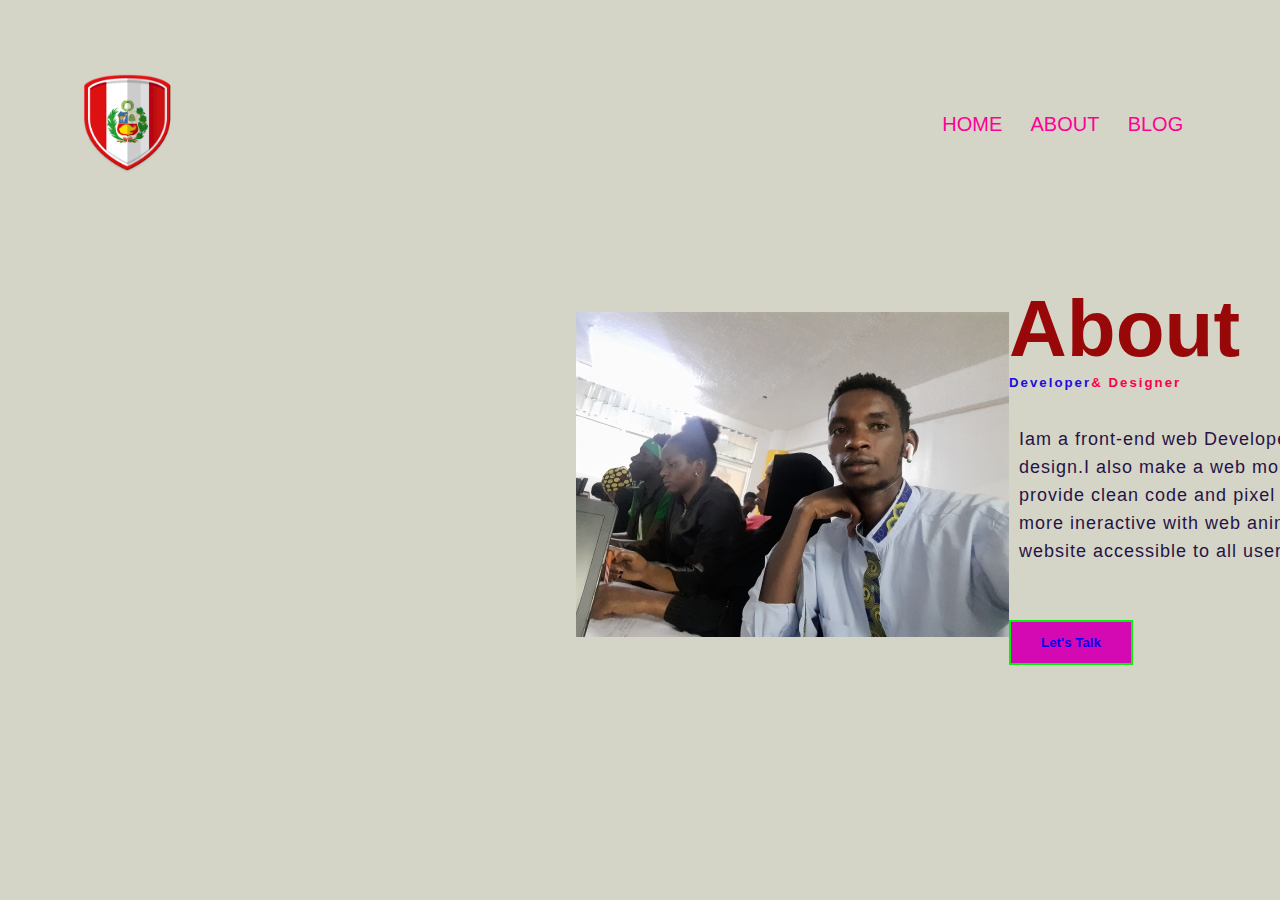
==== About.html @ 2a904273 "JOASH WEB" ====
<!DOCTYPE html>
<html>
<head>
    <title>About Me</title>
    <link rel="stylesheet" href="About.css">
    <link rel="stylesheet" href="Newstyle.css">
    <link rel="stylesheet" href="https://cdnjs.cloudflare.com/ajax/libs/font-awesome/4.7.0/css/font-awesome.min.css">
    
</head>
<body>
  <section class="header">
    <nav>
      <a href="index.html"><img src="images/teamlogo_384.png"></a>
      <a href="index.html" class="logo"></a>
      <div class="nav-links" Id="navLinks">
      <i class="fa fa-times" onclick="hideMenu()"></i>
        <ul>
          <li><a href="index.html"></i>HOME </a></li>
          <li><a href="About.html"></i>ABOUT </a></li>
          <li><a href="BLOG.html"></i>BLOG</a></li>
          

        </ul>
      </div>
 <i class="fa fa-bars" onclick="showMenu()"></i>
    </nav>
    
         

  </section>
 <section class="=About">
     <div class="main">
        <img src="images/wer.jpg">
        <div class="About-text">
            <h1>About</h1>
            <h5>Developer<span>& Designer</span></h5>
            <p>Iam a front-end web Developer. i can provide clean code and pixel perfect design.I
                also make a web more &more interactive with web animations.I can provide clean code 
                and pixel perfect design.I also make website more & more ineractive with web animations.
                A responsive design make your website accessible to all users,regardless of their device.
            </p>
            <button type="button"> <a href="Contact.html">Let's Talk</a></button>
        </div>
     </div>


 </section>
<!-- js togle menu -->
 
 <script>
  var navLinks = document.getElementById("navLinks");
  function showMenu(){
    navLinks.style.right="0";
  }
  function hideMenu(){
    navLinks.style.right="-300px";
  }

</script>

</body>
</html>
---- About.css ----
*{
    margin:0;
		padding:0;
		font-family: 'Josefin Sans', sans-serif;
        box-sizing: border-box;
}
   /* Variables */
   :root{

    --body-color:#ddeedf;
   }
   section{
    padding: 3rem 0 2rem;
} 
a{
    text-decoration: none;

}
.nav{
    display:flex;
          padding:205 0 ;
          justify-content:space-between;
          align-items:center;
}
.container{
    max-width: 960px;
    margin: auto;
    width: 100%;

}
.navbar{
    display:flex;
     column-gap: 1.5rem;
     align-items:center;
}
.nav-link{
	font-size: 0.94rem;
	border-radius: 0.2rem;
	padding: 4px 8px;
	color:var(--bg-color);
	
}
.nav-link:hover{
    color: var(--body-color);
    background: var(--container-color);
    transition: 0.3s all linear;
}

.About{
    padding-top:0px;
    width:100%;
    padding:78px 0px ;
    background:var(--body-color);
}
.About-img{
    padding-top: -50px;
    height:auto;
    width: 420px;
    border-radius: 50%;
    overflow: hidden;
}
.About-text{
    width: 1000px;

}
.main{
    width: 100%;
    max-width: 10%;
    margin: 0 auto;
    display: flex;
    align-items: center;
    justify-content: space-around;
}
.About-text h1{
    color: rgb(152, 8, 8);
    font-size: 80px;
    text-transform:capitalize ;
    border-bottom: 20px;
}
.About-text h5{
    color: rgb(30, 13, 220);
    text-transform: capitalize;
    margin-bottom: 25px;
    letter-spacing: 2px;
}
span{
    color: #f9004d;
}
.About-text p{
    letter-spacing: 1px;
    line-height: 28px;
    font-size: 18px;
    margin-bottom: 45px;
    width: 700px;
    
}
button{
    background:#d409b3; 
    color: beige;
    text-decoration:none;
    border: 2px solid #07ef0f;
    font-weight: bold;
    padding: 13px 30px;
    transition: 0.5s;
    align-content: center;
}
button:hover{
    background: #9adee0;
    border: 2px solid #f9004d;
    cursor: pointer;
}
---- Newstyle.css ----
*{
    margin:0;
		padding:0;
		font-family: 'Poppins', sans-serif;
}
:root{
	/* --main-color:#647bff; */
	--body-color:#d5d5c7;
	--container-color:#171b3c;
	--heading-color:#454a42;
	--box-color:#d083c4;
	--bg-color:#fff; 
    --lg-color:rgb(242, 9, 9);
	--nav-color:rgb(255, 0, 149);
}
	body{
		background: var(--body-color);
		width: 100%;
	}

.header{
        min-height:10vh;
				width:100%;
				
}
 
.Jj{
	        min-height:30vh;
			width:100%;
			background:var(--body-color);
			background-position:center;
			background-size:cover;
			overflow: hidden;
			
			
}
nav img{
	width:100px;
 }
.logo{
	font-size: 1.2rem;
	font-weight: 700;
	color:#ab0b9e;
	
	}
	@media(max-width:20px){
	.logo{
		font-size: 1.2rem;
		font-weight: 700;
		color:#0bee1e;
		
		}
	}

 
nav{
	      display:flex;
		  padding:2% 6%;
		  justify-content:space-between;
		  align-items:center;
			  
}

.navbar{
	   display:none;
		column-gap: 1.5rem;
		align-items:center;
}
.nav-links{
	font-size: 0.94rem;
    flex:1;
	text-align:right;
	padding: 4px 8px;
	color: var(--lg-color);
	
}
.nav-links ul li{
     list-style:none;
	 display:inline-block;
	 padding:8px 12px;
	 position:relative;
}
.nav-links ul li a{
        color:rgb(255, 0, 149);
		text-decoration:red;
		font-size:20px;
}

.nav-links ul li::after{
         content: '';
		 width:0%;
		 height:2px;
		 background: rgb(5, 25, 247);
		 display:block;
		 margin:auto;
         transition:0.5s;
		 
}	
.nav-links ul li a:hover{
color:var(--lg-color);
 }	 
.nav-links ul li:hover::after{
   width:100%;
	
}
nav .fa{
	display: none;
	color:transparent;
	margin: 10px;
	font-size: 22px;
	cursor: pointer;

}


.jj{
     width:100%;
		 color:rgb(28, 31, 5);
		 position:absolute;
		 top:50%;
		 left:50%;
		 transform:translate(-50%,-50%);
		 text-align:center;
}
 .jj h1{
    font-size:62px;
}
.jj p{
        margin:10px 0 40px;
		font-size:14px;
		color:rgb(7, 11, 225);
	  }  

.hero-btn{
	    top: -2px;
        display:inline-block;
		text-decoration:none;
		color:var(--lg-color);
		border:1px solid rgb(155, 39, 39);
		font-size:12px 13px;
		background:rgb(7, 179, 39);
		position:relative;
		cursor:pointer;
}		
.hero-btn:hover{
                 border:1px solid #430aee;
				 background:#33f3ed;
				 transition:0.3s;
}
@media(max-width:700px){
            .jj h1{
		     font-size: 20px;
		} 
        .nav-links ul li{
            display:block;
        }
        .nav-links{
            position: absolute;
            background: #b0a0a0;
            height: 150vh;
            width: 200px;
            top:0;
            right:-40px;
            text-align: left;
            z-index:2;
            transition: 1s;
        }
        nav .fa{
            display: block;
            color:rgb(237, 9, 9);
			margin-left: 10px;
			font-size: 22px;
            cursor: pointer;

        }
        .nav-links ul {
            padding: 30px;
        }
		nav li{
			display: block;
			margin: 50px 0;
			line-height: 30px;
		}
		nav a{
			font-size: 10px;
		}
		a.active,a:hover{
			border:none;
			color:#3498db;
		}
}

/*----- Services-----*/

.Services{
        width:100%;
		margin:auto;
		text-align:center;
		padding-top:100px;
	}
h1{
	  font-size:36px;
		font-weight:600;
		text-decoration-color: var(--lg-color);
	}
p{
  color:rgb(37, 19, 70);
	font-size:17px;
	font-weight:300;
	line-height:22px;
	padding:10px;
}
.row{
         margin-top:5%;
	     text-decoration: #020805;
		 display:flex;
		 justify-content:space-around;
}
.Services-col{
	   height: 250px;
       flex-basis:31%;
        background:#629f6cca;
		border-radius:20px;
		margin-bottom:5px;
		padding:20px 20px;
		box-sizing:border-box;
		transition:0.5s;
}
h3{
        text-align:center;
		font-weight:800;
		margin:10px 0;
		}
.Services-col:hover{
  box-shadow:2px 2px 30px 2px rgb(246, 6, 6);
	}				
@media
(max-width:700px){
	
    .row{
		     flex-direction:column;
		}
		.Services{
			padding-top: -50px;
		}
}	


/*------Places-----*/	
 .Places{
         width:100%;
		 margin:auto;
		 text-align:center;
		 padding-top:50px;
 }   				 	
.Places-col{
     flex-basis:32%;
	 border-radius:10px;
	 margin-bottom:30px;
	 position:relative;
	 overflow:hidden;
}	
.Places-col img{
     width:100%;
}
	
.layer{
         background:transparent;
		 height:100%;
		 width:100%;
		 position:absolute;
		 top:0;
		 left:0;
		 transition:0.5s;
}	
.layer:hover{
     background:rgba(212, 6, 160, 0.504);
		 }
.layer h3{
                    width:100%;		
					font-weight:500;
					color: #08d01f;
					font-size:26px;
					bottom:0;
					left:50%;
					transform:translateX(-50%);
					position:absolute;
					opacity:0;
					transition:0.5s;
}		
.layer:hover h3{
                    bottom:49%;
					opacity:1;


}	

/*----Facilities----*/
.Facilities{
                    width:100%;
					margin:auto;
					text-align:center;
					padding-top:100px;

}	
.Facilities-col{ 
                flex-basis:31%;
				border-radius:10px;
				margin-bottom:5%;
				text-align:left;		
}
.Facilities-col img{		
                width:100%;
				border-radius:10px;
}		
.Facilities-col p{
                padding:0;
}
.Facilities-col h3{
                margin-top:16%;
				margin-bottom:15px;
				text-align:center;
}						


/*-----Testimonials--------*/

.Testimonials{
                    width:100%;
		            margin:auto;
					text-align:center;
					padding-top:100px;
}
.Testimonials-col{
                         flex-basis:80%;
						 border-radius:90px ;
						 margin-bottom:5%;
						 background:#cd72d9fe;
						 padding:20px 20px;
						 cursor:pointer;
						 display:grid;
						 justify-content: space-between;
} 
.Testimonials-col img{	
					 		 height:50px;
							 margin-left:5px;
							 margin-right:30px;
							 border-radius:50%;
							 
}
.Testimonials-col p{
        padding:0;
				
}
.Testimonials-col h3{
     margin-top:15px;
		 text-align:left;
}
.Testimonials-col .fa{
	color: #f408a5;
}
.Testimonials-col:hover{
	box-shadow:0 0 20px 0px rgb(246, 6, 6);
	  }	
@media(max-width:700px){
.Testimonials-col img{	

   margin-left:0px;
   margin-right:15px;
  }
} 
 
/*------ Footer  ----*/
.Footer{
	background:var(--heading-color);
	width: 100%;
	text-align: center;
	padding: 30px 0;
	align-items: center;

}

.Footer p{
	color: white;
	margin-bottom: 25px;
	margin-top: 20px;
	font-weight: 600;
	box-sizing: border-box;
}
.icons .fa{
	
	margin: 0 15px;
	cursor: pointer;
	padding: 18px 0;
	
}
    .fa-twitter-square{
	color: blue;
	font-size: medium;
	
}
	.fa-heart{
		color: #f44336;
	}
    .fa-instagram{
		color: #ff64d0;
	}
   .fa-facebook-square{
	color: rgb(56, 56, 209);
   }
   .fa-youtube{
	color: rgb(198, 61, 33);}
	
  .fa-whatsapp{
     color:#08d01f
  }
   /* login */
   .loginbox{
	width: 320px;
	height: 420px;
	background: #b0a0a0;
	background: white;
	top: 50%;
	left: 50%;
	position: absolute;
	transform: translate(-50%, -50%);
    box-sizing: border-box;
   }
.avatar{
	width: 60px;
	height: 10%;
	border-radius: 50%;
	position: absolute;
	top: -5%;
    left: calc(50% -50%);
}

h6{
	margin:0 ;
	padding: 0 0 20px;
	text-align: center;
	font-size:22px ;
	color: #08d01f;

}
.loginbox p{
	margin: 0;
	padding: 0;
	font-weight: bold;
}
.loginbox input{
	width: 100%;
	margin-bottom: 20px;
}
.loginbox input[type="text"],input[type="password"]{
	border: none;
	border-bottom: 1px solid rgb(178, 205, 7);
	background: transparent;
	outline: none;
	height: 40px;
	color: rgb(44, 42, 42);
	font-size: 16px;
}
.loginbox input[type="submit"]{
	border: red;
	outline: none;
	background: #ab0b9e;
	color: rgb(143, 156, 143);
	font-size: 18px;
	border-radius: 20px;
}
.loginbox input[type="submit"]:hover{
	cursor: pointer;
	background: #08d01f;
	color: #000;
}
.loginbox a{
	text-decoration: none;
	font-size: 12px;
	line-height: 20px;
	color:darkgrey;

}
.loginbox a:hover{
	color: #ab0b9e;
}
.Video{
	size: 300;
}
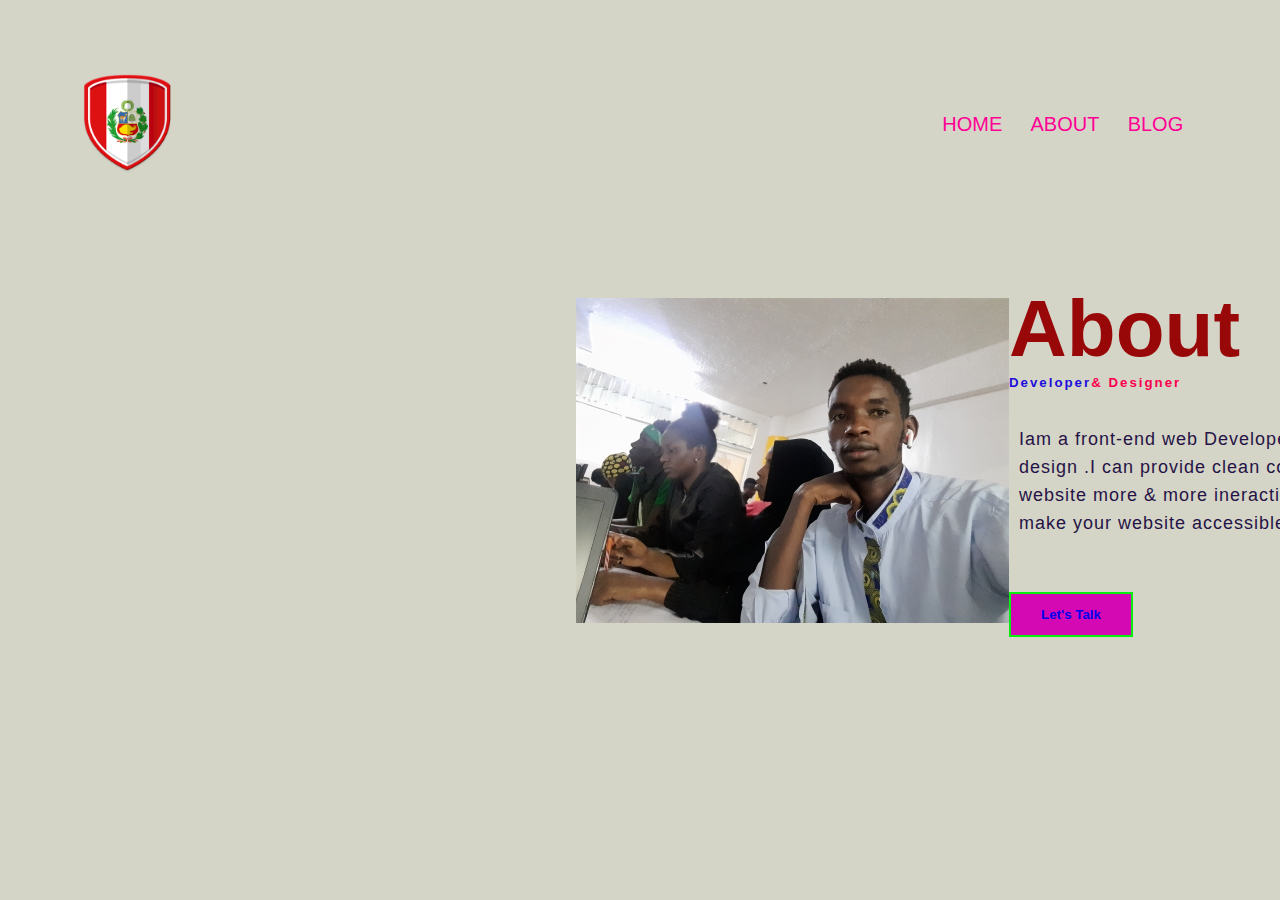
==== commit cbf876a2: "Update About.html" ====
--- a/About.html
+++ b/About.html
@@ -34,8 +34,8 @@
         <div class="About-text">
             <h1>About</h1>
             <h5>Developer<span>& Designer</span></h5>
-            <p>Iam a front-end web Developer. i can provide clean code and pixel perfect design.I
-                also make a web more &more interactive with web animations.I can provide clean code 
+            <p>Iam a front-end web Developer. i can provide clean code and pixel perfect design
+                .I can provide clean code 
                 and pixel perfect design.I also make website more & more ineractive with web animations.
                 A responsive design make your website accessible to all users,regardless of their device.
             </p>
@@ -59,4 +59,4 @@
 </script>
 
 </body>
-</html>+</html>
--- a/Newstyle.css
+++ b/Newstyle.css
@@ -18,7 +18,8 @@
 		width: 100%;
 	}
 
-.header{
+.header{ 
+	
         min-height:10vh;
 				width:100%;
 				
@@ -31,8 +32,7 @@
 			background-position:center;
 			background-size:cover;
 			overflow: hidden;
-			
-			
+			padding-top: -5px;			
 }
 nav img{
 	width:100px;
@@ -196,7 +196,7 @@
         width:100%;
 		margin:auto;
 		text-align:center;
-		padding-top:100px;
+		padding-top:150px;
 	}
 h1{
 	  font-size:36px;
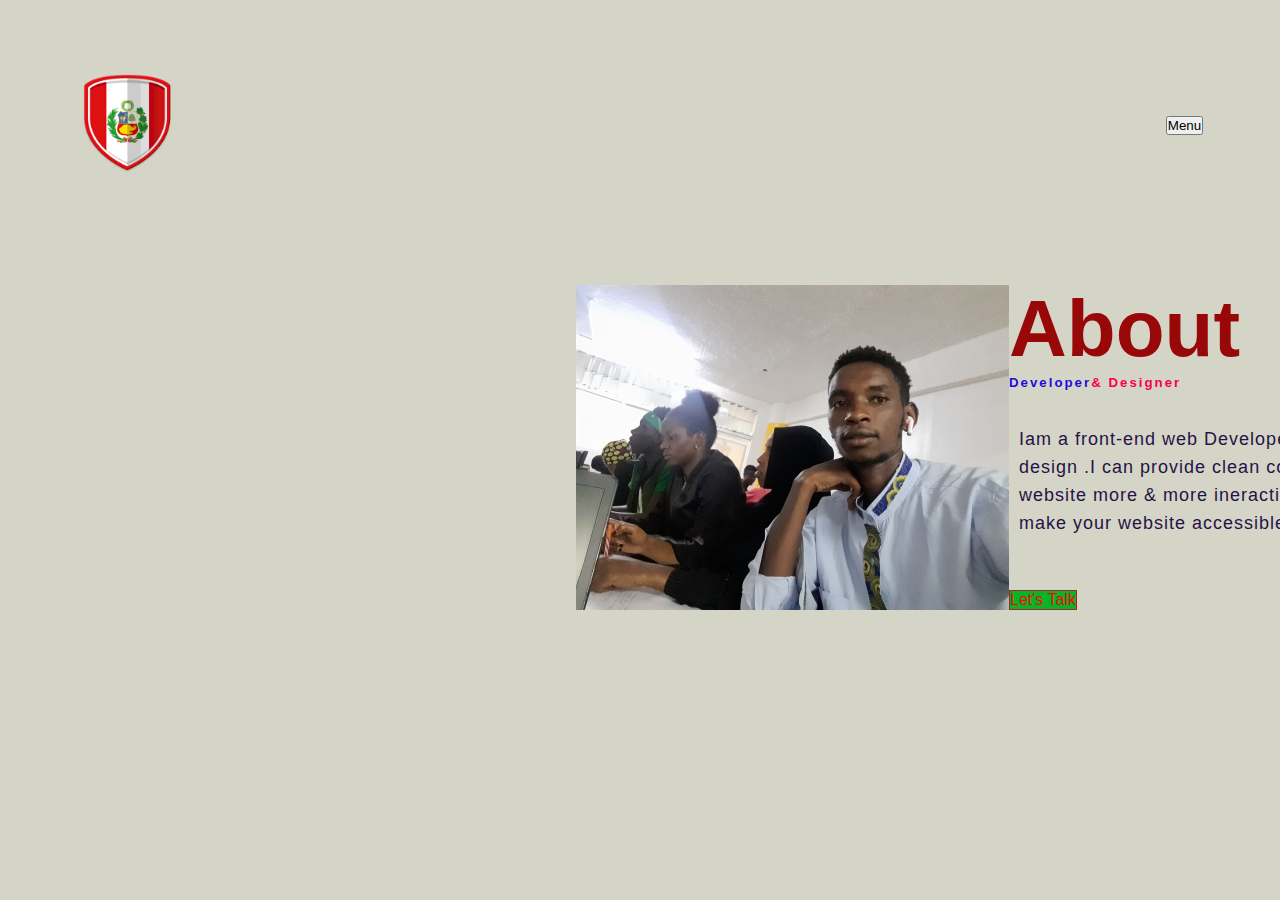
==== commit 3560c7c1: "Toggle menu" ====
--- a/About.html
+++ b/About.html
@@ -10,22 +10,20 @@
 <body>
   <section class="header">
     <nav>
+
+       
       <a href="index.html"><img src="images/teamlogo_384.png"></a>
-      <a href="index.html" class="logo"></a>
-      <div class="nav-links" Id="navLinks">
-      <i class="fa fa-times" onclick="hideMenu()"></i>
-        <ul>
+    <button onclick="toggleMenu()">Menu</button>
+      <div id="menu" style="display: none;">
+      <ul>
           <li><a href="index.html"></i>HOME </a></li>
           <li><a href="About.html"></i>ABOUT </a></li>
           <li><a href="BLOG.html"></i>BLOG</a></li>
           
-
         </ul>
       </div>
- <i class="fa fa-bars" onclick="showMenu()"></i>
-    </nav>
-    
-         
+  </nav>
+       
 
   </section>
  <section class="=About">
@@ -39,7 +37,7 @@
                 and pixel perfect design.I also make website more & more ineractive with web animations.
                 A responsive design make your website accessible to all users,regardless of their device.
             </p>
-            <button type="button"> <a href="Contact.html">Let's Talk</a></button>
+            <a href="Contact.html" class="hero-btn">Let's Talk</a></br>
         </div>
      </div>
 
@@ -47,16 +45,15 @@
  </section>
 <!-- js togle menu -->
  
- <script>
-  var navLinks = document.getElementById("navLinks");
-  function showMenu(){
-    navLinks.style.right="0";
+<script>
+  function toggleMenu(){
+      var menu=document.getElementById("menu");
+      if(menu.style.display === "none"){
+          menu.style.display="block"
+      }else{
+          menu.style.display="none";
+      }
   }
-  function hideMenu(){
-    navLinks.style.right="-300px";
-  }
-
-</script>
-
+  </script>
 </body>
 </html>
--- a/About.css
+++ b/About.css
@@ -94,12 +94,12 @@
     width: 700px;
     
 }
-button{
+/* button{
     background:#d409b3; 
     color: beige;
     text-decoration:none;
     border: 2px solid #07ef0f;
-    font-weight: bold;
+    font-weight:lighter;
     padding: 13px 30px;
     transition: 0.5s;
     align-content: center;
@@ -108,4 +108,4 @@
     background: #9adee0;
     border: 2px solid #f9004d;
     cursor: pointer;
-}+} */--- a/Newstyle.css
+++ b/Newstyle.css
@@ -20,7 +20,7 @@
 
 .header{ 
 	
-        min-height:10vh;
+        min-height:5vh;
 				width:100%;
 				
 }
@@ -32,7 +32,7 @@
 			background-position:center;
 			background-size:cover;
 			overflow: hidden;
-			padding-top: -5px;			
+			padding-top: -50px;			
 }
 nav img{
 	width:100px;
@@ -66,7 +66,7 @@
 		column-gap: 1.5rem;
 		align-items:center;
 }
-.nav-links{
+#menu{
 	font-size: 0.94rem;
     flex:1;
 	text-align:right;
@@ -74,19 +74,22 @@
 	color: var(--lg-color);
 	
 }
-.nav-links ul li{
+#menu ::after{
+	display: none;
+}
+#menu ul li{
      list-style:none;
 	 display:inline-block;
 	 padding:8px 12px;
 	 position:relative;
 }
-.nav-links ul li a{
+#menu ul li a{
         color:rgb(255, 0, 149);
 		text-decoration:red;
 		font-size:20px;
 }
 
-.nav-links ul li::after{
+#menu ul li::after{
          content: '';
 		 width:0%;
 		 height:2px;
@@ -96,10 +99,10 @@
          transition:0.5s;
 		 
 }	
-.nav-links ul li a:hover{
+#menu ul li a:hover{
 color:var(--lg-color);
  }	 
-.nav-links ul li:hover::after{
+#menu ul li:hover::after{
    width:100%;
 	
 }
@@ -147,14 +150,79 @@
 				 background:#33f3ed;
 				 transition:0.3s;
 }
-@media(max-width:700px){
+@media (max-width:700px){
+	.Jj{
+		padding-top: -100px;
+	}
             .jj h1{
 		     font-size: 20px;
 		} 
-        .nav-links ul li{
+		.jj{
+			width:100%;
+				color:rgb(15, 41, 36);
+				position:absolute;
+				padding-top:-100%;
+				left:50%;
+				transform:translate(-50%,-50%);
+				text-align:center;
+	   }
+		.jj h1{
+		   font-size:42px;
+		   padding-top: -100px;
+	   }
+	   .jj p{
+			   margin:10px 0 40px;
+			   font-size:14px;
+			   color:rgb(32, 3, 80);
+			   padding-top: -100px;
+			 }  
+        #menu ul li{
             display:block;
         }
-        .nav-links{
+        #menu{
+            position: absolute;
+            background: #b0a0a0;
+            height: 50vh;
+            width: 100px;
+            top:0;
+            right:0px;
+            text-align: right;
+            z-index:2;
+            transition: 1s;
+			overflow: hidden;
+        }
+        nav .fa{
+            display: block;
+            color:rgb(237, 9, 9);
+			margin-left: 10px;
+			font-size: 22px;
+            cursor: pointer;
+
+        }
+        #menu ul {
+            padding: 30px;
+        }
+		nav li{
+			display: block;
+			margin: 50px 0;
+			line-height: 30px;
+		}
+		nav a{
+			font-size: 10px;
+		}
+		a.active,a:hover{
+			border:none;
+			color:#3498db;
+		}
+}
+@media (max-device-width:700px){
+  .jj h1{
+		     font-size: 20px;
+		} 
+        #menu ul li{
+            display:block;
+        }
+        #menu{
             position: absolute;
             background: #b0a0a0;
             height: 150vh;
@@ -173,7 +241,7 @@
             cursor: pointer;
 
         }
-        .nav-links ul {
+        #menu ul {
             padding: 30px;
         }
 		nav li{
@@ -189,7 +257,6 @@
 			color:#3498db;
 		}
 }
-
 /*----- Services-----*/
 
 .Services{
@@ -235,7 +302,17 @@
   box-shadow:2px 2px 30px 2px rgb(246, 6, 6);
 	}				
 @media
-(max-width:700px){
+(max-width:480px){
+	
+    .row{
+		     flex-direction:column;
+		}
+		.Services{
+			padding-top: -50px;
+		}
+}	
+@media
+(max-device-width:480px){
 	
     .row{
 		     flex-direction:column;
@@ -394,6 +471,16 @@
 	padding: 18px 0;
 	
 }
+@media screen and (max-width: 480px){
+	.icons .fa{
+	
+		margin: 0 15px;
+		cursor: pointer;
+		padding: 18px 0;
+		font-size: medium;
+		
+}
+}
     .fa-twitter-square{
 	color: blue;
 	font-size: medium;
@@ -488,17 +575,31 @@
 	size: 300;
 }
 
-
-
-
-
-
-
-
-
-
-
-
-
-
-
+/* Right column */
+.rightcolumn {
+	float: left;
+	width: 100%;
+	padding-left: 20px;
+  }
+  
+/* Add a card effect for articles */
+.card {
+	background: var(--body-color);;
+	padding: 20px;
+	margin-top: 20px;
+  }
+/* Fake image */
+.fakeimg {
+	background-color: #aaa;
+	width: 100%;
+	padding: 20px;
+  }
+
+
+
+
+
+
+
+
+
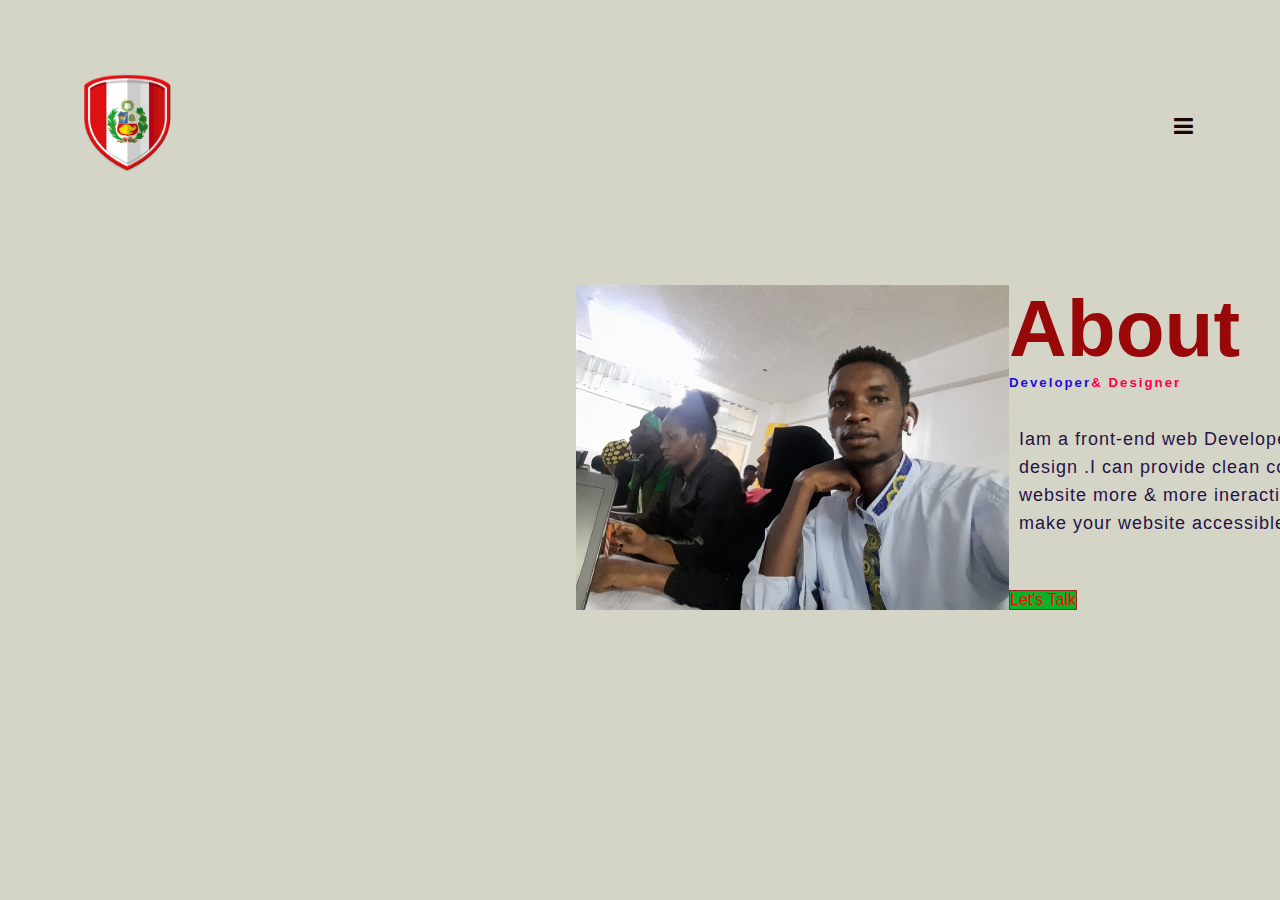
==== commit 4f442017: "menu bar" ====
--- a/About.html
+++ b/About.html
@@ -13,7 +13,7 @@
 
        
       <a href="index.html"><img src="images/teamlogo_384.png"></a>
-    <button onclick="toggleMenu()">Menu</button>
+      <i class="fa fa-bars" onclick="toggleMenu()"></i>
       <div id="menu" style="display: none;">
       <ul>
           <li><a href="index.html"></i>HOME </a></li>
--- a/Newstyle.css
+++ b/Newstyle.css
@@ -107,20 +107,19 @@
 	
 }
 nav .fa{
-	display: none;
-	color:transparent;
+	display:flex;
+	color:rgb(27, 6, 6);
 	margin: 10px;
 	font-size: 22px;
 	cursor: pointer;
 
 }
-
 
 .jj{
      width:100%;
 		 color:rgb(28, 31, 5);
 		 position:absolute;
-		 top:50%;
+		 top:39%;
 		 left:50%;
 		 transform:translate(-50%,-50%);
 		 text-align:center;
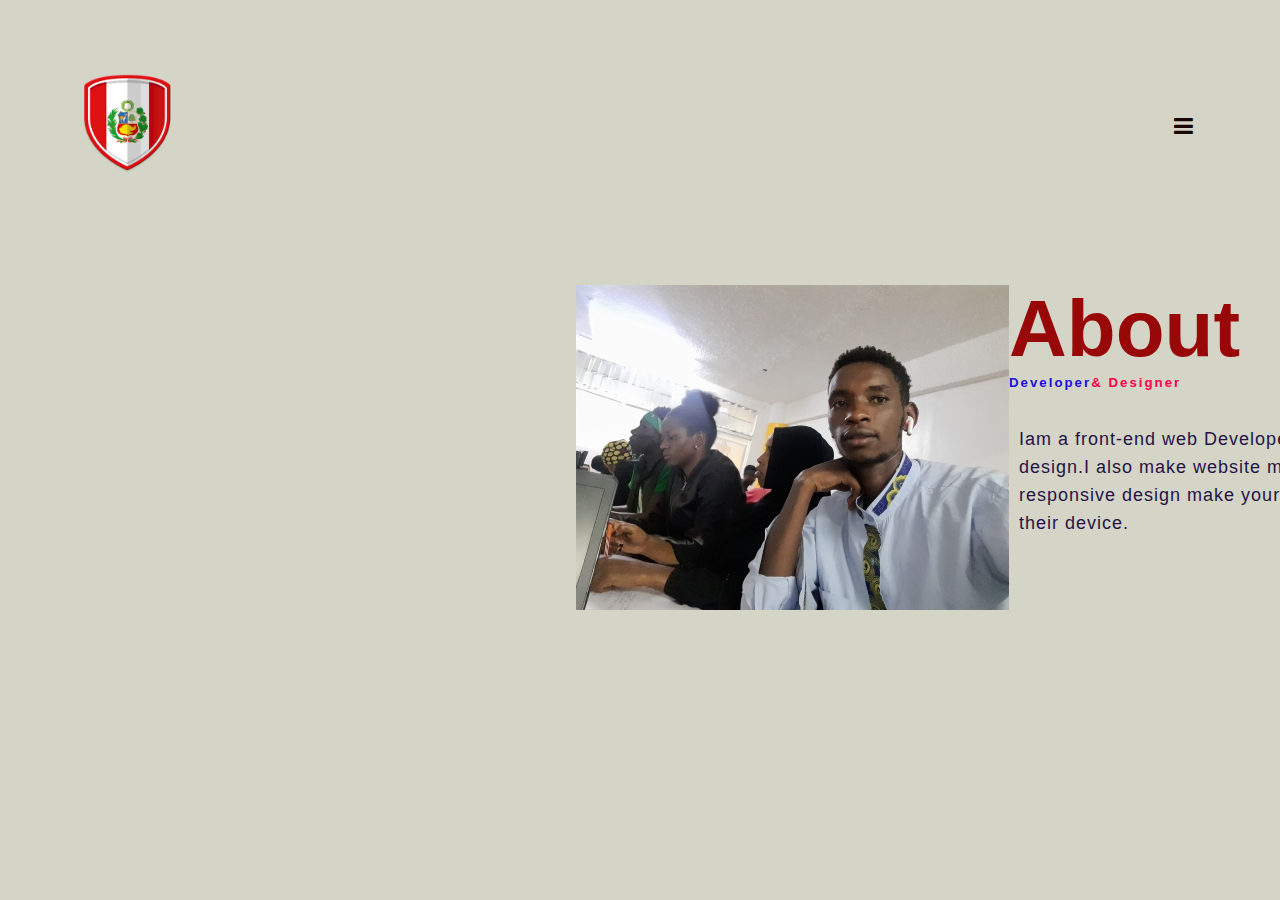
==== commit b2f4c001: "correcting repetition" ====
--- a/About.html
+++ b/About.html
@@ -32,8 +32,7 @@
         <div class="About-text">
             <h1>About</h1>
             <h5>Developer<span>& Designer</span></h5>
-            <p>Iam a front-end web Developer. i can provide clean code and pixel perfect design
-                .I can provide clean code 
+            <p>Iam a front-end web Developer.I can provide clean code 
                 and pixel perfect design.I also make website more & more ineractive with web animations.
                 A responsive design make your website accessible to all users,regardless of their device.
             </p>
--- a/Newstyle.css
+++ b/Newstyle.css
@@ -34,6 +34,15 @@
 			overflow: hidden;
 			padding-top: -50px;			
 }
+.login{
+	min-height:3vh;
+			width:80%;
+			background:var(--body-color);
+			padding-top: -50px;
+			 
+			
+}
+
 nav img{
 	width:100px;
  }
@@ -117,7 +126,7 @@
 
 .jj{
      width:100%;
-		 color:rgb(28, 31, 5);
+		 color:rgb(48, 2, 29);
 		 position:absolute;
 		 top:39%;
 		 left:50%;
@@ -129,7 +138,7 @@
 }
 .jj p{
         margin:10px 0 40px;
-		font-size:14px;
+		font-size:18px;
 		color:rgb(7, 11, 225);
 	  }  
 
@@ -143,6 +152,7 @@
 		background:rgb(7, 179, 39);
 		position:relative;
 		cursor:pointer;
+		left: 50%;
 }		
 .hero-btn:hover{
                  border:1px solid #430aee;
@@ -150,39 +160,62 @@
 				 transition:0.3s;
 }
 @media (max-width:700px){
+	.hero-btn{
+	    top: -2px;
+        display:inline-block;
+		text-decoration:none;
+		color:var(--lg-color);
+		border:1px solid rgb(155, 39, 39);
+		font-size:12px 13px;
+		background:rgb(7, 179, 39);
+		position:relative;
+		cursor:pointer;
+		left: 50%;
+}		
+.hero-btn:hover{
+                 border:1px solid #430aee;
+				 background:#2b2d2d;
+				 transition:0.3s;
+}
 	.Jj{
 		padding-top: -100px;
 	}
             .jj h1{
-		     font-size: 20px;
+		     font-size: 50px;
 		} 
 		.jj{
 			width:100%;
-				color:rgb(15, 41, 36);
+				color:rgb(38, 2, 30);
 				position:absolute;
-				padding-top:-100%;
+				top:50%;
 				left:50%;
 				transform:translate(-50%,-50%);
 				text-align:center;
+				padding-bottom:40%;
+				overflow: hidden;
 	   }
-		.jj h1{
-		   font-size:42px;
-		   padding-top: -100px;
-	   }
+	   .login{
+		min-height:3vh;
+				width:100%;
+				background:var(--body-color);
+				background-size:cover;
+				overflow: hidden;
+				top: 70%;	
+	}
 	   .jj p{
 			   margin:10px 0 40px;
-			   font-size:14px;
-			   color:rgb(32, 3, 80);
-			   padding-top: -100px;
+			   font-size:18px;
+			   color:rgb(11, 3, 23);
+			   
 			 }  
         #menu ul li{
             display:block;
         }
         #menu{
             position: absolute;
-            background: #b0a0a0;
-            height: 50vh;
-            width: 100px;
+            background: brown;
+            height: 60vh;
+            width: 200px;
             top:0;
             right:0px;
             text-align: right;
@@ -192,12 +225,18 @@
         }
         nav .fa{
             display: block;
-            color:rgb(237, 9, 9);
+            color:rgb(24, 4, 4);
 			margin-left: 10px;
 			font-size: 22px;
             cursor: pointer;
 
         }
+		.jj p{
+			margin:10px 0 40px;
+			font-size:18px;
+			color:rgb(11, 3, 23);
+			
+		  }  
         #menu ul {
             padding: 30px;
         }
@@ -216,15 +255,35 @@
 }
 @media (max-device-width:700px){
   .jj h1{
-		     font-size: 20px;
+		     font-size: 50px;
 		} 
+		.jj{
+			width:100%;
+				color:rgb(28, 31, 5);
+				position:absolute;
+				top:50%;
+				left:50%;
+				transform:translate(-50%,-50%);
+				text-align:center;
+				padding-bottom: 40%;
+	   }
+	   .login{
+		min-height:3vh;
+				width:80%;
+				background:var(--body-color);
+				background-position:center;
+				background-size:cover;
+				overflow: hidden;
+				top: 31%;			
+	}
         #menu ul li{
             display:block;
         }
         #menu{
             position: absolute;
-            background: #b0a0a0;
-            height: 150vh;
+            background: brown 
+;
+            height: 70vh;
             width: 200px;
             top:0;
             right:-40px;
@@ -234,7 +293,7 @@
         }
         nav .fa{
             display: block;
-            color:rgb(237, 9, 9);
+            color:rgb(35, 4, 4);
 			margin-left: 10px;
 			font-size: 22px;
             cursor: pointer;
@@ -255,6 +314,24 @@
 			border:none;
 			color:#3498db;
 		}
+		.hero-btn{
+			top: -2px;
+			display:inline-block;
+			text-decoration:none;
+			color:var(--lg-color);
+			border:1px solid rgb(155, 39, 39);
+			font-size:12px 13px;
+			background:rgb(7, 179, 39);
+			position:relative;
+			cursor:pointer;
+			left: 46%;
+		
+	}		
+	.hero-btn:hover{
+					 border:1px solid #430aee;
+					 background:#33f3ed;
+					 transition:0.3s;
+}
 }
 /*----- Services-----*/
 
